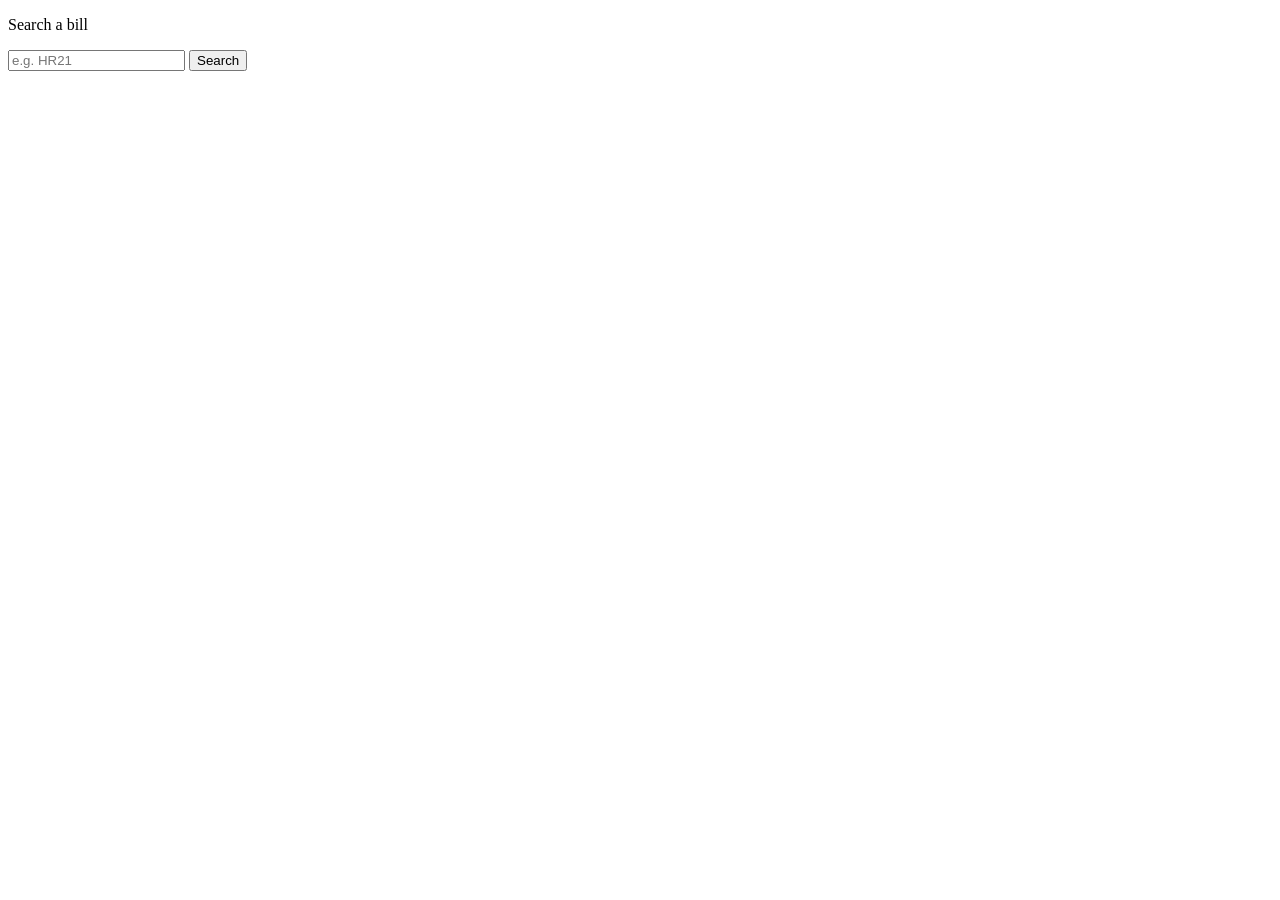
==== index.html @ fb2dc1a7 "test" ====
<!DOCTYPE html>
<html lang="en">
<head>
    <meta charset="UTF-8">
    <meta name="viewport" content="width=device-width, initial-scale=1.0">
    <title>notCongress</title>
    <link rel="stylesheet" href="style.css">
</head>
<body>
    <section>
        <p> Search a bill</p>
        <input id="billInput" type="text" placeholder="e.g. HR21"/>
        <button id="billButton" onclick="loadBill()">Search</button>
        <div id="results">

        </div>
    </section>
    
<script>
   async function loadBill() {
        console.log("button pressed");
        const input = document.getElementById('billInput').value.toLowerCase().trim();
        const match = input.match(/(hr|s)(\d+)/); // matches 'hr21' or 's123'
        const container = document.getElementById("results");
        if (!match) {
           alert('Please enter a bill like "hr21" or "s123".');
           return;
       }
       const type = match[1];
       const number = match[2];


        try {
            const response = await fetch(
                `http://localhost:3000/api/bill?congress=119&type=${type}&number=${number}`
            );

            if (!response.ok) {
                throw new Error("Failed to load bill");
            }

            const bill = await response.json();
            //console.log(bill);
            //container.textContent = JSON.stringify(bill,null,2 );

            container.innerHTML += createBillCard(bill);


        } catch (err) {

            console.log(err);

            container.textContent = "Error loading bill.";

        }

    }

    function createBillCard(bill){
        return `
        <div class="bill-card">
            <div class="bill-meta">
            
                <span class="bill-id tag">
                    ${bill.type}. ${bill.number}</span>

                    <span class="tag">${bill.originChamber}</span>
                    <span class="tag">${bill.policyArea}</span>

            
            </div>
           
            <div class="bill-content">
                <div class="bill-title">${bill.title}</div>
                <div class="bill-summary">${bill.summary}</div>

                <div class="bill-sponsor">${bill.sponsors}</div>



                </div>
                
            <div class ="bill-footer">
                <button id="AiExplainer">AI Explainer</button>
                    </div>


          
        </div>`; 
    }

</script>
</body>

</html>
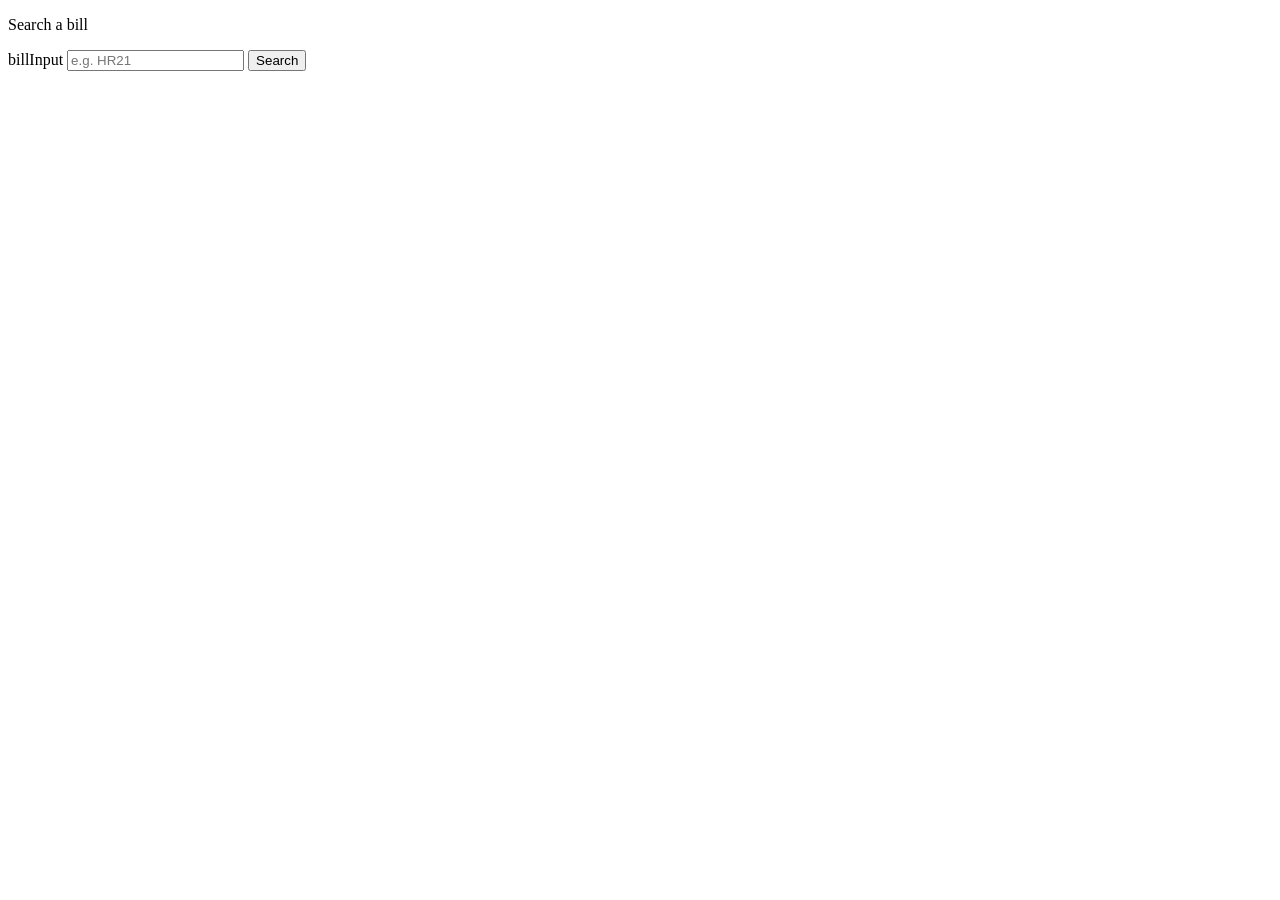
==== commit cede0d40: "createing a mock site to veiw bils with ai explainer" ====
--- a/index.html
+++ b/index.html
@@ -4,11 +4,14 @@
     <meta charset="UTF-8">
     <meta name="viewport" content="width=device-width, initial-scale=1.0">
     <title>notCongress</title>
-    <link rel="stylesheet" href="style.css">
+    <link rel="stylesheet" href="/frontend/style.css">
+    <script src="/frontend/script.js" ></script>
+
 </head>
 <body>
     <section>
         <p> Search a bill</p>
+        <label for="billInput">billInput</label>
         <input id="billInput" type="text" placeholder="e.g. HR21"/>
         <button id="billButton" onclick="loadBill()">Search</button>
         <div id="results">
@@ -16,80 +19,7 @@
         </div>
     </section>
     
-<script>
-   async function loadBill() {
-        console.log("button pressed");
-        const input = document.getElementById('billInput').value.toLowerCase().trim();
-        const match = input.match(/(hr|s)(\d+)/); // matches 'hr21' or 's123'
-        const container = document.getElementById("results");
-        if (!match) {
-           alert('Please enter a bill like "hr21" or "s123".');
-           return;
-       }
-       const type = match[1];
-       const number = match[2];
 
-
-        try {
-            const response = await fetch(
-                `http://localhost:3000/api/bill?congress=119&type=${type}&number=${number}`
-            );
-
-            if (!response.ok) {
-                throw new Error("Failed to load bill");
-            }
-
-            const bill = await response.json();
-            //console.log(bill);
-            //container.textContent = JSON.stringify(bill,null,2 );
-
-            container.innerHTML += createBillCard(bill);
-
-
-        } catch (err) {
-
-            console.log(err);
-
-            container.textContent = "Error loading bill.";
-
-        }
-
-    }
-
-    function createBillCard(bill){
-        return `
-        <div class="bill-card">
-            <div class="bill-meta">
-            
-                <span class="bill-id tag">
-                    ${bill.type}. ${bill.number}</span>
-
-                    <span class="tag">${bill.originChamber}</span>
-                    <span class="tag">${bill.policyArea}</span>
-
-            
-            </div>
-           
-            <div class="bill-content">
-                <div class="bill-title">${bill.title}</div>
-                <div class="bill-summary">${bill.summary}</div>
-
-                <div class="bill-sponsor">${bill.sponsors}</div>
-
-
-
-                </div>
-                
-            <div class ="bill-footer">
-                <button id="AiExplainer">AI Explainer</button>
-                    </div>
-
-
-          
-        </div>`; 
-    }
-
-</script>
 </body>
 
 </html>
--- a/frontend/style.css
+++ b/frontend/style.css
@@ -0,0 +1,179 @@
+.bill-card {
+    background: #ffffff;
+    color: #172033;
+    border: 1px solid #dce2ea;
+    border-radius: 14px;
+    padding: 16px;
+    margin-bottom: 16px;
+    box-shadow: 0 3px 12px rgba(15, 23, 42, 0.05);
+    min-width: 0;
+}
+
+.bill-meta {
+    display: flex;
+    flex-wrap: wrap;
+    align-items: center;
+    gap: 6px;
+    margin-bottom: 12px;
+}
+
+.tag {
+    display: inline-block;
+    padding: 4px 8px;
+    border-radius: 6px;
+    background: #edf3fb;
+    color: #254b7a;
+    font-size: 11px;
+    font-weight: 600;
+    line-height: 1.4;
+}
+
+.bill-id {
+    background: #183b68;
+    color: white;
+}
+
+.bill-title {
+    font-size: 18px;
+    line-height: 1.35;
+    margin: 0 0 8px;
+    overflow-wrap: anywhere;
+}
+
+.bill-summary {
+    font-size: 14px;
+    line-height: 1.5;
+    color: #536174;
+    margin: 0 0 10px;
+
+    /* Keep cards compact */
+    display: -webkit-box;
+    -webkit-line-clamp: 3;
+    -webkit-box-orient: vertical;
+    overflow: hidden;
+}
+
+.bill-sponsor {
+    font-size: 12px;
+    line-height: 1.4;
+    color: #536174;
+    margin: 0;
+    overflow-wrap: anywhere;
+}
+
+.bill-progress-section {
+    border-top: 1px solid #e5eaf0;
+    margin-top: 14px;
+    padding-top: 12px;
+}
+
+.bill-progress-section h3 {
+    font-size: 13px;
+    margin: 0 0 12px;
+}
+
+.bill-tracker {
+    display: flex;
+    align-items: flex-start;
+    width: 100%;
+    gap: 0;
+}
+
+.tracker-step {
+    position: relative;
+    display: flex;
+    flex: 1;
+    min-width: 0;
+    flex-direction: column;
+    align-items: center;
+    text-align: center;
+    gap: 6px;
+}
+
+.tracker-step:not(:last-child)::after {
+    content: "";
+    position: absolute;
+    height: 2px;
+    background: #d7dee8;
+    left: calc(50% + 13px);
+    right: calc(-50% + 13px);
+    top: 12px;
+}
+
+.tracker-step.complete:not(:last-child)::after {
+    background: #2563eb;
+}
+
+.tracker-dot {
+    position: relative;
+    z-index: 1;
+    display: grid;
+    place-items: center;
+    width: 25px;
+    height: 25px;
+    border-radius: 50%;
+    background: #e8edf4;
+    color: #586579;
+    font-size: 11px;
+    font-weight: 700;
+}
+
+.tracker-step.complete .tracker-dot {
+    background: #2563eb;
+    color: white;
+}
+
+.tracker-step.current .tracker-dot {
+    outline: 3px solid #dbeafe;
+}
+
+.tracker-label {
+    font-size: 10px;
+    line-height: 1.3;
+    color: #697586;
+    overflow-wrap: anywhere;
+}
+
+.tracker-step.current .tracker-label {
+    color: #1d4ed8;
+    font-weight: 700;
+}
+
+.bill-footer {
+    margin-top: 14px;
+}
+
+.ai-explainer {
+    width: 100%;
+    min-height: 42px;
+    border: none;
+    border-radius: 8px;
+    background: #183b68;
+    color: white;
+    font-size: 14px;
+    font-weight: 600;
+    cursor: pointer;
+}
+
+.ai-explainer:hover {
+    background: #244f85;
+}
+
+.ai-explainer:focus-visible {
+    outline: 3px solid #93c5fd;
+    outline-offset: 3px;
+}
+
+@media (max-width: 380px) {
+    .bill-card {
+        padding: 12px;
+    }
+
+    .bill-title {
+        font-size: 16px;
+    }
+
+    .tracker-label {
+        font-size: 9px;
+    }
+}
